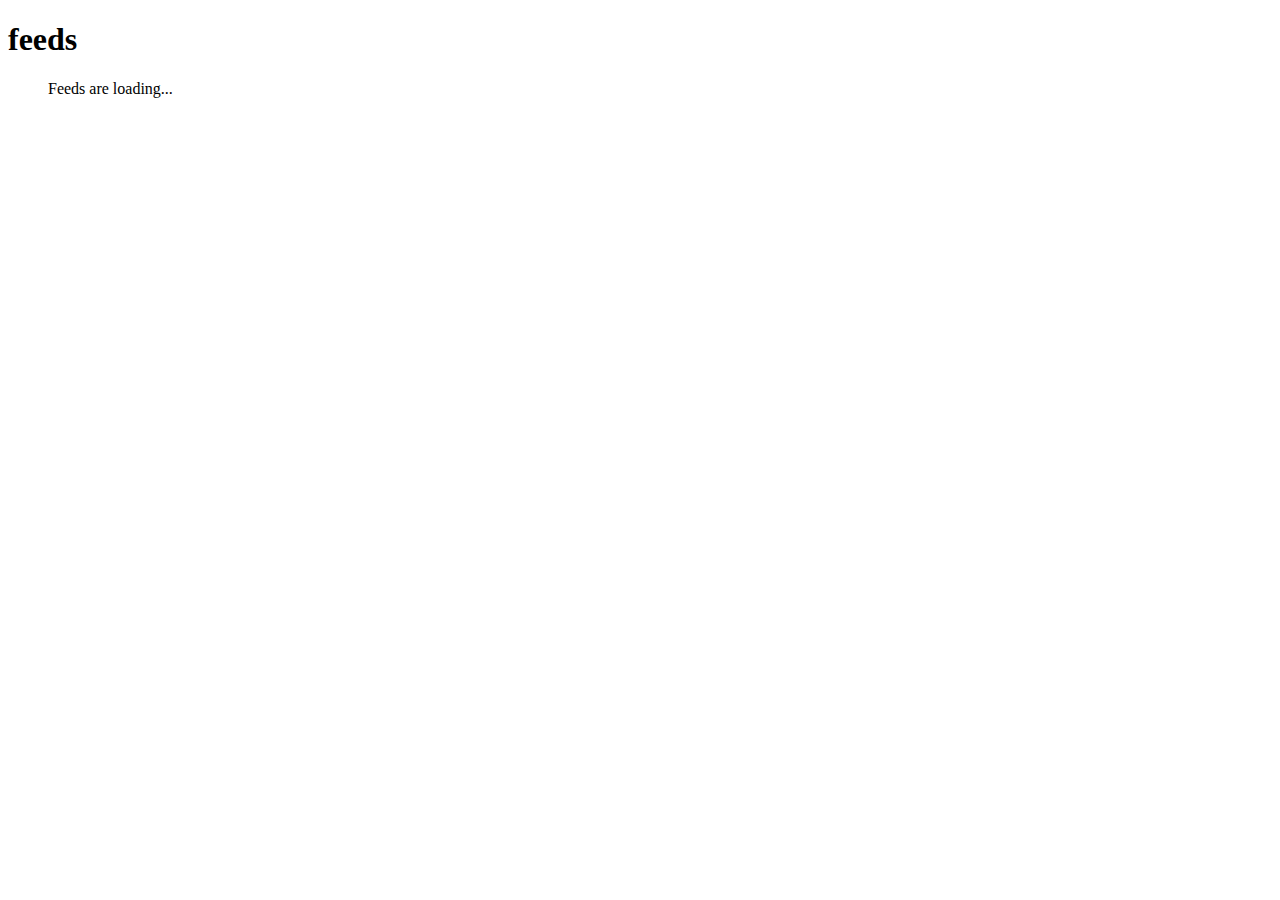
==== index.html @ 6b7dd30f "initial commit" ====
<!doctype html>
<html>
  <head>
    <meta charset=utf-8>
    <meta name=description content="">
    <meta name=viewport content="width=device-width, initial-scale=1">
    <title>TED Feeds</title>
    <link rel=stylesheet href="assets/app.css">
    <link rel=author href="humans.txt">
    <script type="text/javascript" src="https://www.google.com/jsapi"></script>

  </head>
  <body>

    <section class="feedapp">
      <header class="header">
        <h1>feeds</h1>
      </header>

      <section class="main">
        <ul class="feed-list">Feeds are loading...</ul>
      </section>
    </section>

    <script src="js/lib/jquery.min.js"></script>
    <script src="js/lib/underscore.min.js"></script>
    <script src="js/lib/backbone.min.js"></script>
    <script src="js/lib/backbone_storage.min.js"></script>

    <script src="js/app.js"></script>
    <script src="js/models/feed.js"></script>
    <script src="js/collections/feedCollection.js"></script>
    <script src="js/views/feed_list_item_view_detail.js"></script>
    <script src="js/views/feed_list_item_view.js"></script>
    <script src="js/views/feed_list_view.js"></script>

  </body>
</html>
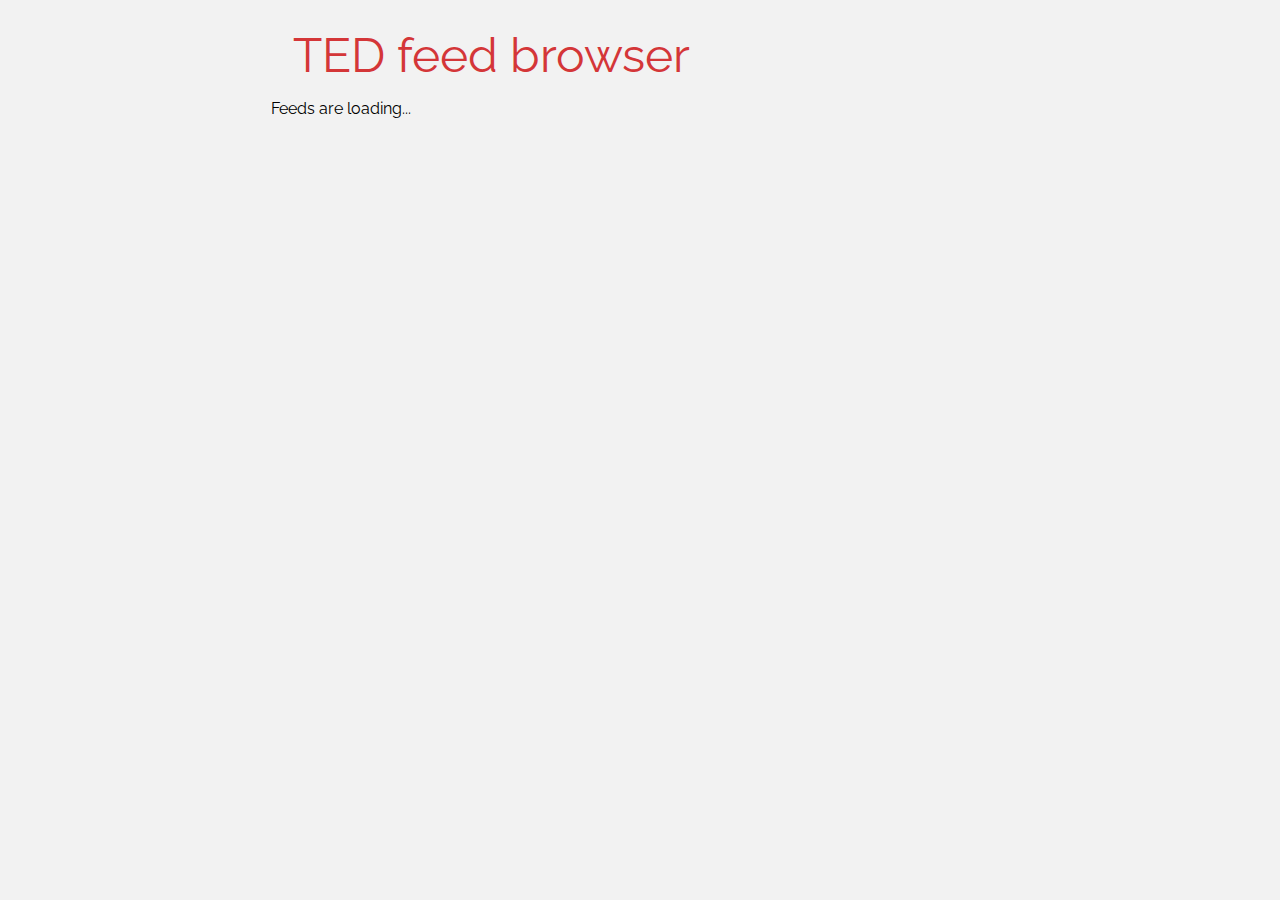
==== commit f9336d67: "added styles for site44 push" ====
--- a/index.html
+++ b/index.html
@@ -6,21 +6,22 @@
     <meta name=viewport content="width=device-width, initial-scale=1">
     <title>TED Feeds</title>
     <link rel=stylesheet href="assets/app.css">
-    <link rel=author href="humans.txt">
     <script type="text/javascript" src="https://www.google.com/jsapi"></script>
-
+    <link href='http://fonts.googleapis.com/css?family=Raleway:300' rel='stylesheet' type='text/css'>
   </head>
   <body>
 
-    <section class="feedapp">
-      <header class="header">
-        <h1>feeds</h1>
-      </header>
+    <div class="container">
 
-      <section class="main">
+      <section class="feedapp">
+        <header class="header">
+          <h1>TED feed browser</h1>
+        </header>
         <ul class="feed-list">Feeds are loading...</ul>
+        <section class="detail-view"></section>
       </section>
-    </section>
+
+    </div>
 
     <script src="js/lib/jquery.min.js"></script>
     <script src="js/lib/underscore.min.js"></script>
--- a/assets/app.css
+++ b/assets/app.css
@@ -0,0 +1,177 @@
+/* RESET */
+/* http://meyerweb.com/eric/tools/css/reset/
+   v2.0 | 20110126
+   License: none (public domain)
+*/
+
+html, body, div, span, applet, object, iframe,
+h1, h2, h3, h4, h5, h6, p, blockquote, pre,
+a, abbr, acronym, address, big, cite, code,
+del, dfn, em, img, ins, kbd, q, s, samp,
+small, strike, strong, sub, sup, tt, var,
+b, u, i, center,
+dl, dt, dd, ol, ul, li,
+fieldset, form, label, legend,
+table, caption, tbody, tfoot, thead, tr, th, td,
+article, aside, canvas, details, embed,
+figure, figcaption, footer, header, hgroup,
+menu, nav, output, ruby, section, summary,
+time, mark, audio, video {
+  margin: 0;
+  padding: 0;
+  border: 0;
+  font-size: 100%;
+  font: inherit;
+  vertical-align: baseline;
+}
+/* HTML5 display-role reset for older browsers */
+article, aside, details, figcaption, figure,
+footer, header, hgroup, menu, nav, section {
+  display: block;
+}
+body {
+  line-height: 1;
+}
+ol, ul {
+  list-style: none;
+}
+blockquote, q {
+  quotes: none;
+}
+blockquote:before, blockquote:after,
+q:before, q:after {
+  content: '';
+  content: none;
+}
+table {
+  border-collapse: collapse;
+  border-spacing: 0;
+}
+
+/*
+  MAIN STYLES
+*/
+html, body {
+  width: 800px;
+  margin: 0 auto;
+  font-family: 'Raleway', sans-serif;
+  background-color: #f2f2f2;
+}
+
+.container {
+  width: 100%;
+  height: 99%;
+  margin: 20px;
+  -webkit-border-radius: 6px;
+  -moz-border-radius: 6px;
+  border-radius: 6px;
+}
+
+.btn {
+  border-style: none;
+  background-color: #d43638;
+  font-size: 1em;
+  color: white;
+  width: 130px;
+  height: 55px;
+  -webkit-border-radius: 4px;
+  -moz-border-radius: 4px;
+  border-radius: 4px;
+  margin-top: 11px;
+}
+
+a {
+  text-decoration: none;
+  color: white;
+}
+
+h1 {
+  font-size: 3em;
+  color: #d43638;
+}
+
+h2 {
+  font-size: 2em;
+}
+
+h3 {
+  font-size: 1.5em
+}
+
+/*
+  HEADER
+*/
+header {
+  text-align: center;
+  width: 55%;
+  padding: 11px;
+}
+
+/*
+  FEED LIST
+*/
+.showNext {
+  float: right;
+}
+
+.result-count {
+  color: #c2c2c2;
+  display: inline-block;
+  font-size: 1.25em;
+  width: 100%;
+  text-align: center;
+  height: 25px;
+}
+
+.feed-list {
+  float: left;
+  width: 55%;
+  padding: 11px;
+}
+
+.feed-list-item {
+  height: 55px;
+  -webkit-border-radius: 4px;
+  -moz-border-radius: 4px;
+  border-radius: 4px;
+  margin-bottom: 5px;
+  background-color: #FAFAFA;
+}
+
+.feed-list-item .title {
+  display: inline-block;
+  padding: 11px;
+}
+
+/*
+  FEED LIST ITEM DETAIL
+*/
+.detail-view {
+  margin-top: 25px;
+  padding: 11px;
+  float: right;
+  width: 38%;
+}
+
+.item-content {
+  line-height: 1.9em;
+  margin-top: 11px;
+  margin-bottom: 33px;
+}
+
+.details.btn {
+  background-color: #bcbcbc;
+}
+
+.details.link {
+  float: right;
+}
+
+/*
+  STATES
+*/
+.clicked {
+  background-color: #E4E4E4;
+  font-weight: bold;
+  font-size: 1.2em;
+}